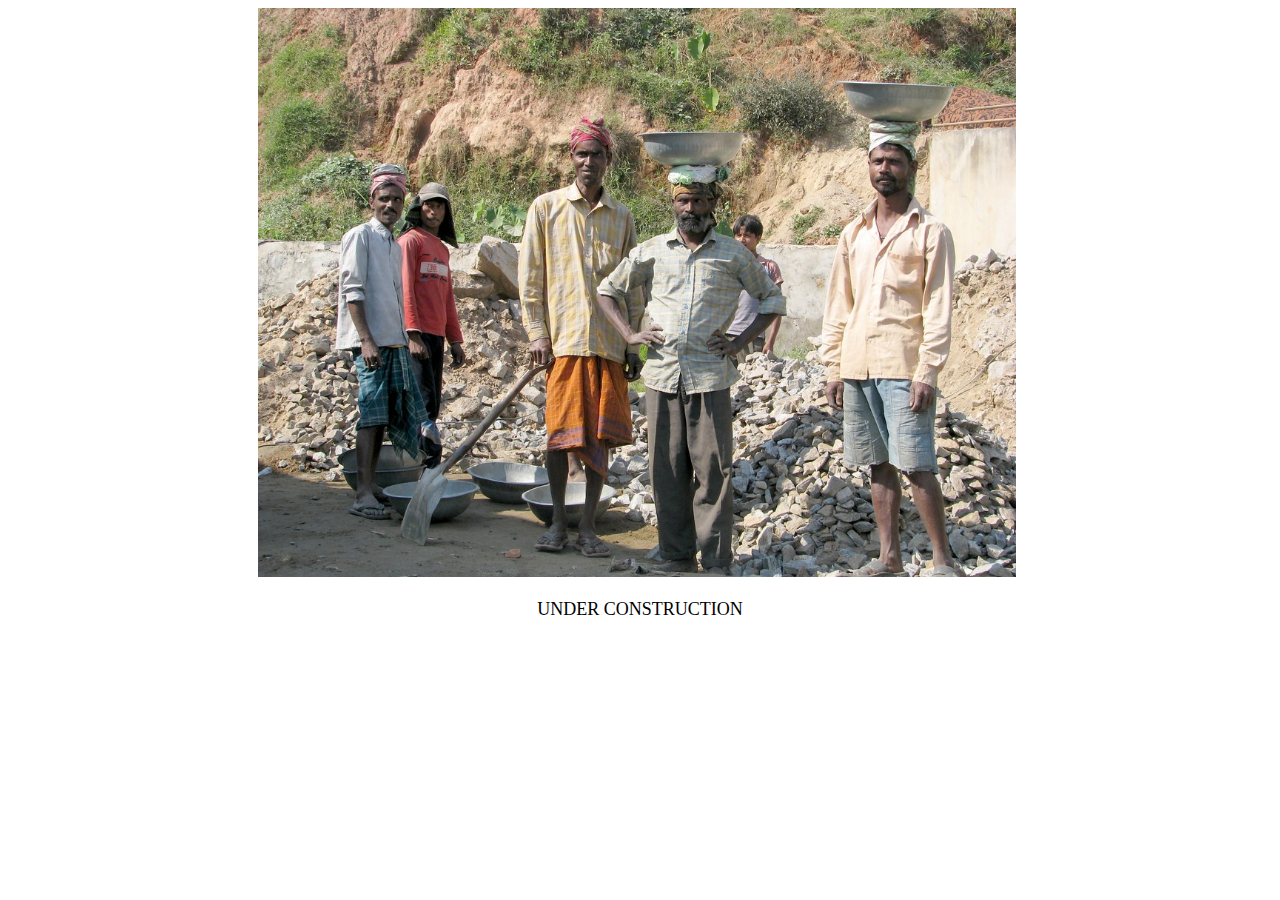
==== about-skills/about.html @ 5c10a1e0 "Add files via upload" ====
<!DOCTYPE html>
<html lang="en">
<head>
    <meta charset="UTF-8">
    <meta name="viewport" content="width=device-width, initial-scale=1.0">
    <title>About</title>
    <link rel="stylesheet" href="stylesheet">
</head>

<style>
    img {
        width: 60%;
        margin-left: 250px;
    }

    p{
        text-align: center;
        justify-content: end;
        font-size: large;
    }
</style>

<body>
    <img src="/images/const.jpg">
    <p>UNDER CONSTRUCTION</p>
</body>
</html>
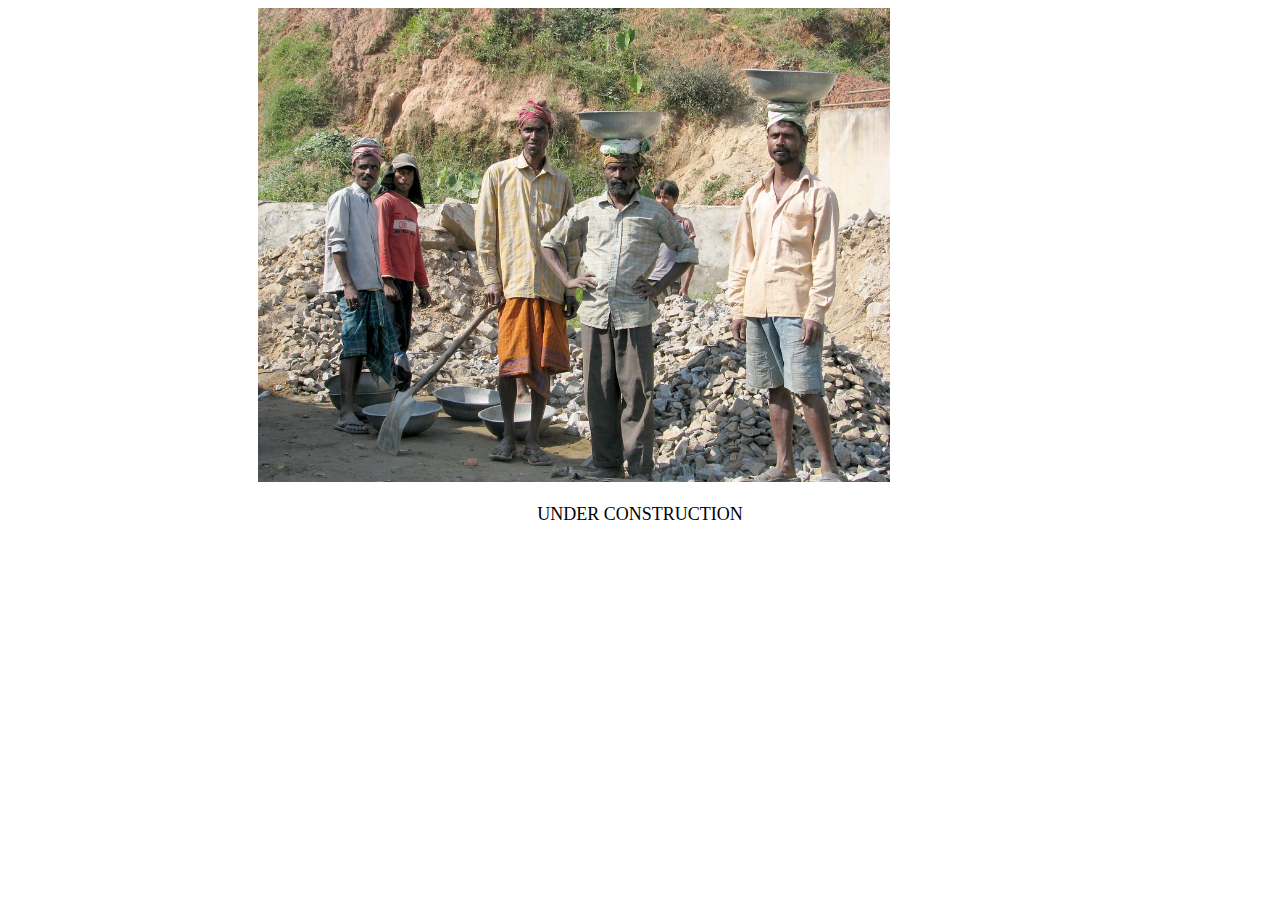
==== commit 693dc3f6: "test" ====
--- a/about-skills/about.html
+++ b/about-skills/about.html
@@ -9,7 +9,7 @@
 
 <style>
     img {
-        width: 60%;
+        width: 50%;
         margin-left: 250px;
     }
 
